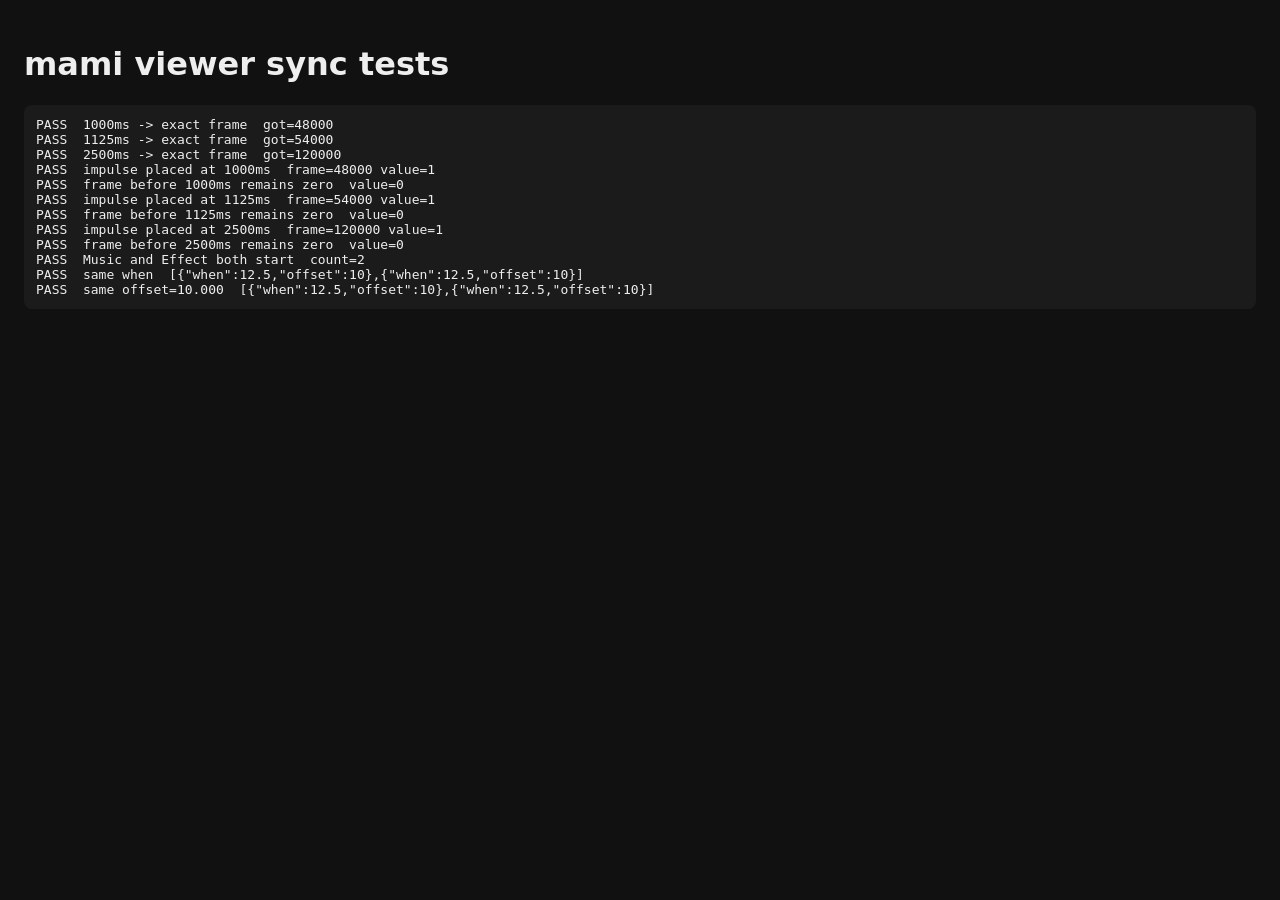
==== tests/sync-tests.html @ eb972f75 "Add deterministic audio sync self tests" ====
<!doctype html>
<html lang="ja">
<head>
  <meta charset="utf-8">
  <meta name="viewport" content="width=device-width,initial-scale=1">
  <title>mami viewer sync tests</title>
  <style>
    body{font-family:system-ui,sans-serif;background:#111;color:#eee;padding:16px}pre{white-space:pre-wrap;background:#1b1b1b;padding:12px;border-radius:8px}
  </style>
</head>
<body>
  <h1>mami viewer sync tests</h1>
  <pre id="result">running…</pre>
  <script src="../app-v3.js"></script>
  <script>
    (async()=>{
      const out=[];
      const ok=(name,cond,detail='')=>out.push(`${cond?'PASS':'FAIL'}  ${name}${detail?`  ${detail}`:''}`);
      const api=window.__MAMI_VIEWER_TEST__;
      if(!api){document.getElementById('result').textContent='FAIL  test API unavailable';return;}

      const sr=48000;
      ok('1000ms -> exact frame',api.hitTimeToFrame(1000,sr)===48000,`got=${api.hitTimeToFrame(1000,sr)}`);
      ok('1125ms -> exact frame',api.hitTimeToFrame(1125,sr)===54000,`got=${api.hitTimeToFrame(1125,sr)}`);
      ok('2500ms -> exact frame',api.hitTimeToFrame(2500,sr)===120000,`got=${api.hitTimeToFrame(2500,sr)}`);

      const C=window.AudioContext||window.webkitAudioContext;
      if(C){
        const ac=new C({sampleRate:sr});
        const music=ac.createBuffer(1,sr*4,sr);
        const impulse=ac.createBuffer(1,1,sr);
        impulse.getChannelData(0)[0]=1;
        const hs=new Map([['normal:hitnormal',impulse]]);
        const map={hits:[1000,1125,2500].map(time=>({time,family:'normal',sampleName:'hitnormal',volume:100}))};
        const effect=await api.buildEffectBuffer(map,music,hs,ac);
        const data=effect.getChannelData(0);
        for(const t of [1000,1125,2500]){
          const frame=api.hitTimeToFrame(t,sr);
          ok(`impulse placed at ${t}ms`,data[frame]===1,`frame=${frame} value=${data[frame]}`);
          ok(`frame before ${t}ms remains zero`,frame===0||data[frame-1]===0,frame===0?'':`value=${data[frame-1]}`);
        }
        try{await ac.close();}catch{}
      }else{
        out.push('SKIP  AudioContext unavailable: impulse placement test');
      }

      const starts=[];
      const fakeContext={
        createBufferSource(){
          return {
            buffer:null,
            connect(){},
            start(when,offset){starts.push({when,offset});}
          };
        }
      };
      api.startPairedBuffers({
        audioContext:fakeContext,
        music:{},effect:{},musicDestination:{},effectDestination:{},
        when:12.5,offset:10.0
      });
      ok('Music and Effect both start',starts.length===2,`count=${starts.length}`);
      ok('same when',starts.length===2&&starts[0].when===12.5&&starts[1].when===12.5,JSON.stringify(starts));
      ok('same offset=10.000',starts.length===2&&starts[0].offset===10&&starts[1].offset===10,JSON.stringify(starts));

      document.getElementById('result').textContent=out.join('\n');
    })().catch(err=>{document.getElementById('result').textContent='FAIL  '+(err&&err.stack||err);});
  </script>
</body>
</html>
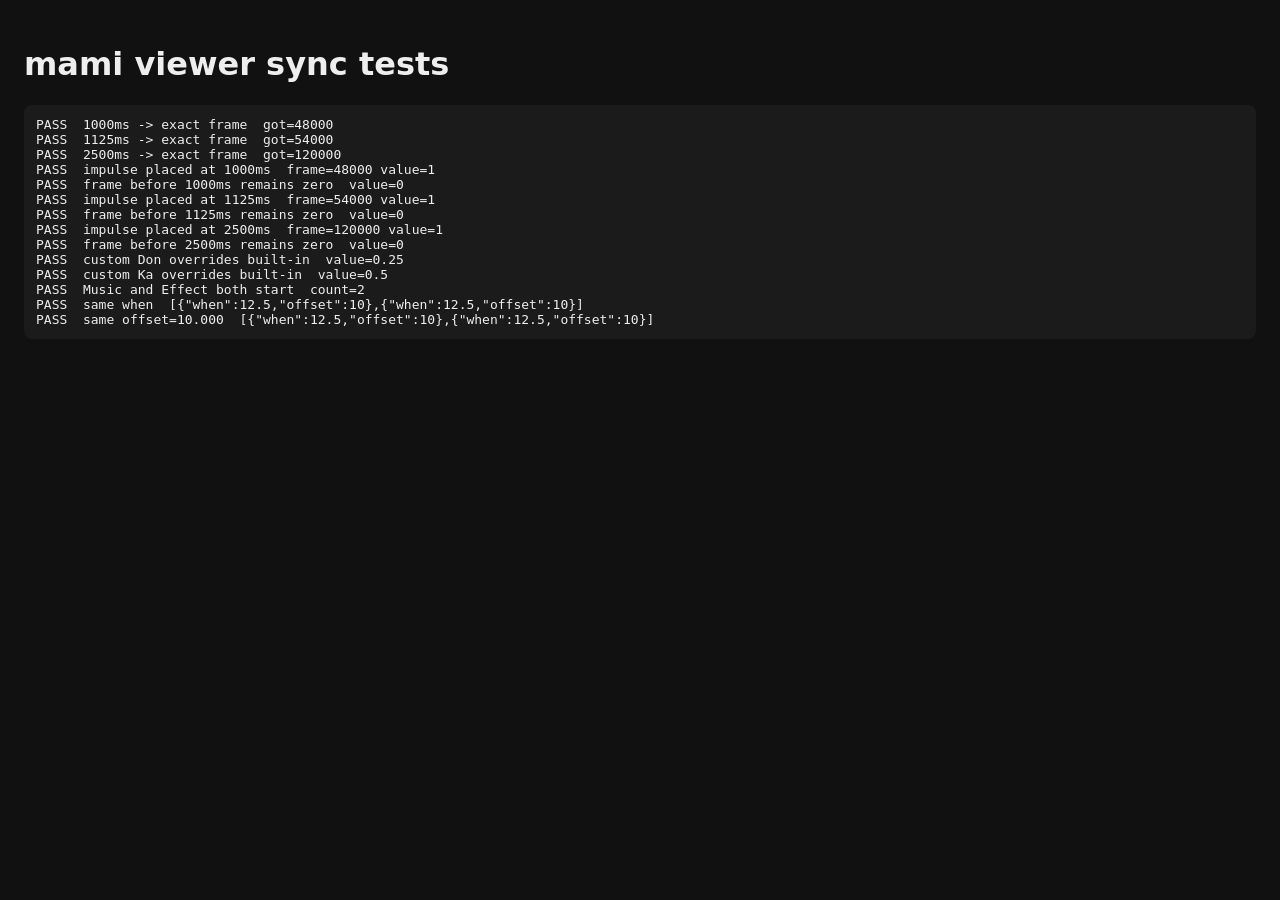
==== commit 70aaed36: "Test custom Don and Ka hitsound override" ====
--- a/tests/sync-tests.html
+++ b/tests/sync-tests.html
@@ -11,7 +11,7 @@
 <body>
   <h1>mami viewer sync tests</h1>
   <pre id="result">running…</pre>
-  <script src="../app-v3.js"></script>
+  <script src="../app-v4.js"></script>
   <script>
     (async()=>{
       const out=[];
@@ -39,6 +39,22 @@
           ok(`impulse placed at ${t}ms`,data[frame]===1,`frame=${frame} value=${data[frame]}`);
           ok(`frame before ${t}ms remains zero`,frame===0||data[frame-1]===0,frame===0?'':`value=${data[frame-1]}`);
         }
+
+        const customDon=ac.createBuffer(1,1,sr);
+        const customKa=ac.createBuffer(1,1,sr);
+        customDon.getChannelData(0)[0]=0.25;
+        customKa.getChannelData(0)[0]=0.5;
+        const customMap={hits:[
+          {time:1500,kind:'don',family:'normal',sampleName:'hitnormal',volume:100},
+          {time:1750,kind:'ka',family:'normal',sampleName:'hitnormal',volume:100}
+        ]};
+        const customEffect=await api.buildEffectBuffer(
+          customMap,music,hs,ac,new Map([['don',customDon],['ka',customKa]])
+        );
+        const customData=customEffect.getChannelData(0);
+        ok('custom Don overrides built-in',customData[api.hitTimeToFrame(1500,sr)]===0.25,`value=${customData[api.hitTimeToFrame(1500,sr)]}`);
+        ok('custom Ka overrides built-in',customData[api.hitTimeToFrame(1750,sr)]===0.5,`value=${customData[api.hitTimeToFrame(1750,sr)]}`);
+
         try{await ac.close();}catch{}
       }else{
         out.push('SKIP  AudioContext unavailable: impulse placement test');
